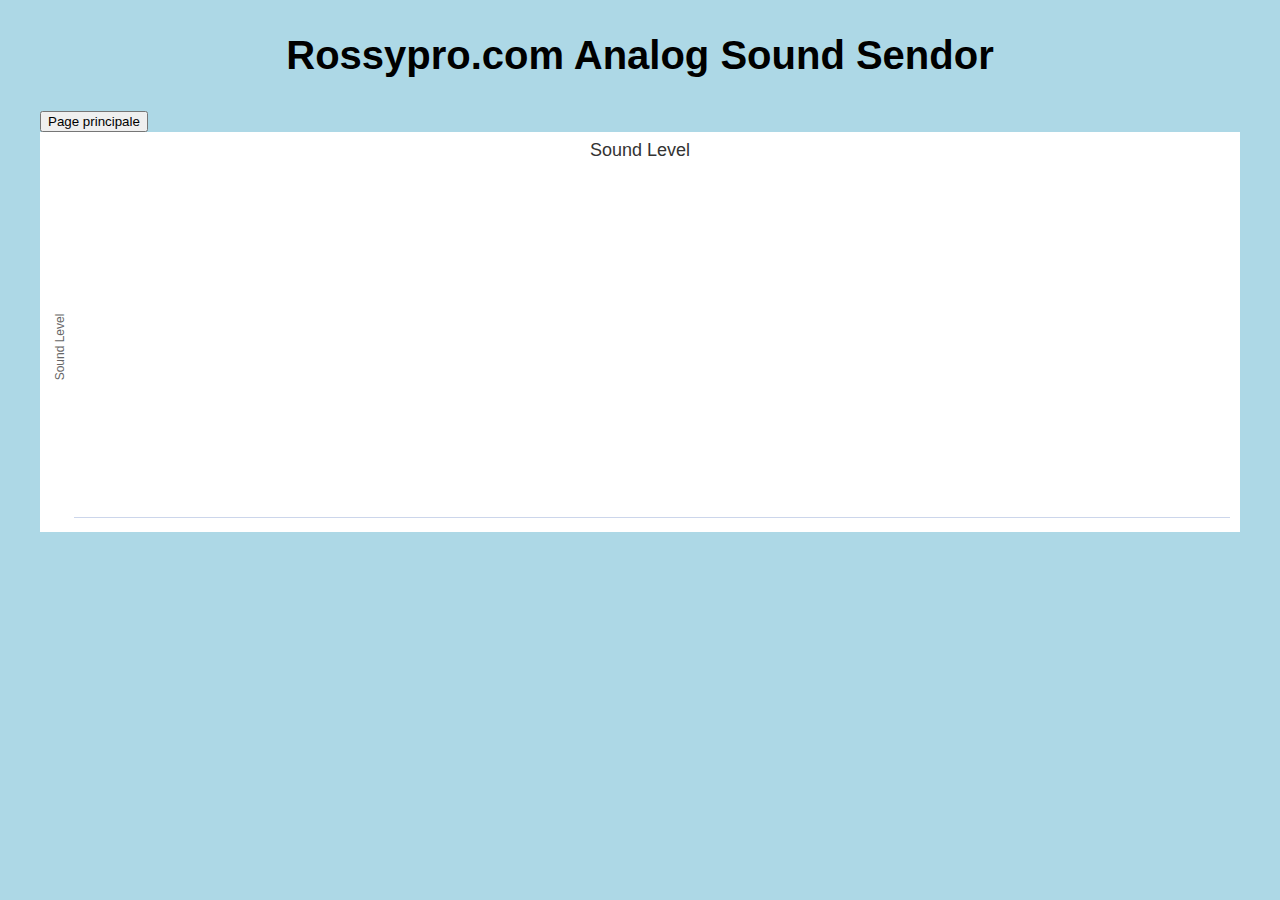
==== data/chart.html @ de2b5673 "clean up static page" ====
<!DOCTYPE HTML><html>
<head>
  <meta name="viewport" content="width=device-width, initial-scale=1">
  <link rel="stylesheet" href="style.css" type="text/css" />
  <script src="highcharts.js"></script>
  
  
</head>
<body>
  <h2>Rossypro.com Analog Sound Sendor</h2>
  <form action="/index" style="display:inline;">
    <button>Page principale</button>
  </form> 
  <div id="chart-sound1" class="container"></div>
</body>
<script>
var chartT = new Highcharts.Chart({
  chart:{ renderTo : 'chart-sound1' },
  title: { text: 'Sound Level' },
  series: [{
    showInLegend: false,
    data: []
  }],
  plotOptions: {
    line: { animation: false,
      dataLabels: { enabled: true }
    },
    series: { color: '#059e8a' }
  },
  xAxis: { type: 'datetime',
    dateTimeLabelFormats: { second: '%H:%M:%S' }
  },
  yAxis: {
    title: { text: 'Sound Level' }
  },
  credits: { enabled: false }
});
setInterval(function ( ) {
  var xhttp = new XMLHttpRequest();
  xhttp.onreadystatechange = function() {
    if (this.readyState == 4 && this.status == 200) {
      var x = (new Date()).getTime(),
          y = parseFloat(this.responseText);
      //console.log(this.responseText);
      if(chartT.series[0].data.length > 40) {
        chartT.series[0].addPoint([x, y], true, true, true);
      } else {
        chartT.series[0].addPoint([x, y], true, false, true);
      }
    }
  };
  xhttp.open("GET", "/level", true);
  xhttp.send();
}, 1000 ) ;



</script>
</html>
---- data/style.css ----
body {
  background-color: lightblue;
  min-width: 310px;
  max-width: 1200px;
  height: 500px;
  margin: 0 auto;
}
h1 {
  color: navy;
  margin-left: 20px;
}
h2 {
  font-family: Arial;
  font-size: 2.5rem;
  text-align: center;
}
content {
  color:blue;
}
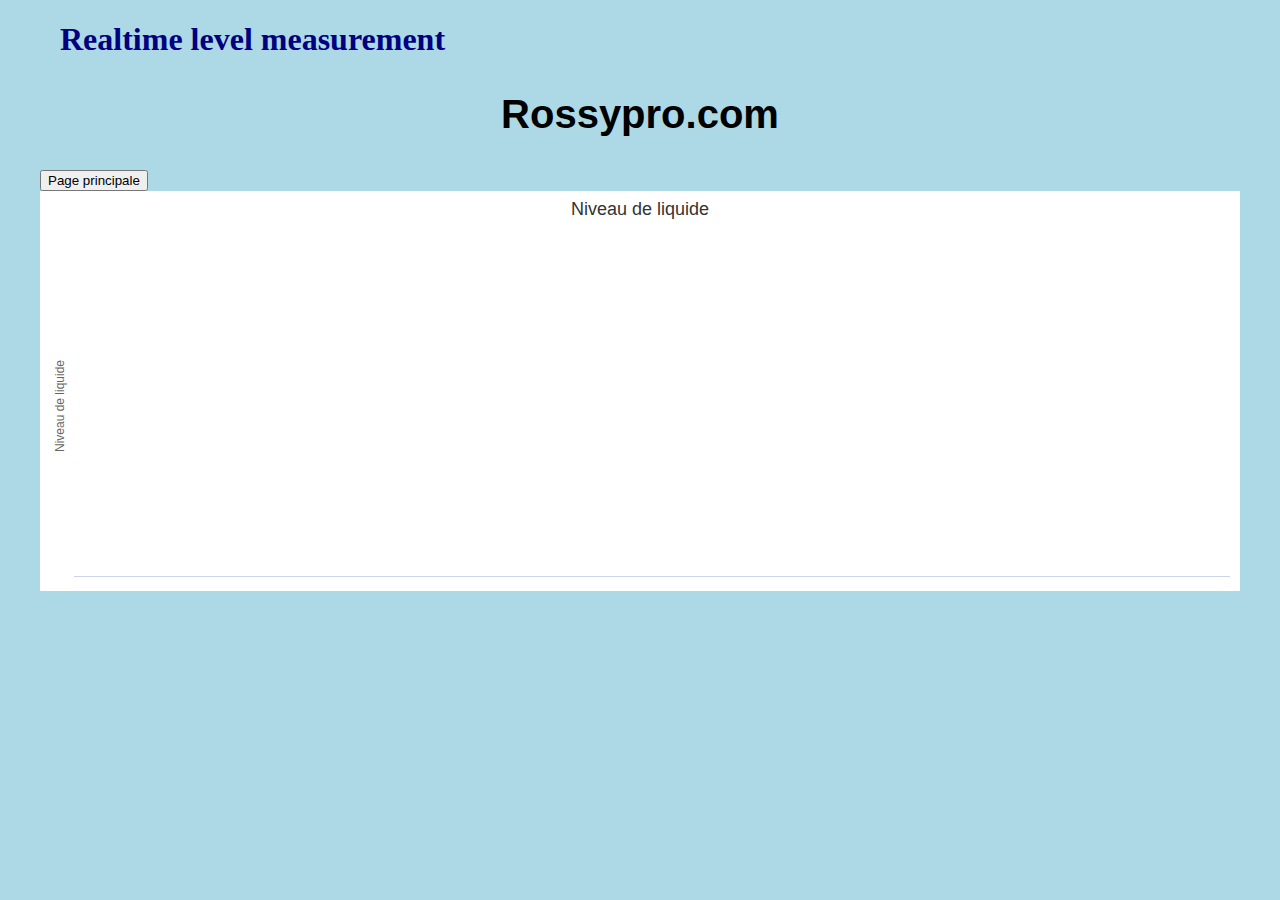
==== commit e81a8ce9: "first push" ====
--- a/data/chart.html
+++ b/data/chart.html
@@ -3,27 +3,26 @@
   <meta name="viewport" content="width=device-width, initial-scale=1">
   <link rel="stylesheet" href="style.css" type="text/css" />
   <script src="highcharts.js"></script>
-  
-  
 </head>
 <body>
-  <h2>Rossypro.com Analog Sound Sendor</h2>
+  <h1>Realtime level measurement</h1>
+  <h2>Rossypro.com</h2>
   <form action="/index" style="display:inline;">
     <button>Page principale</button>
   </form> 
-  <div id="chart-sound1" class="container"></div>
+  <div id="chart1" class="container"></div>
 </body>
 <script>
 var chartT = new Highcharts.Chart({
-  chart:{ renderTo : 'chart-sound1' },
-  title: { text: 'Sound Level' },
+  chart:{ renderTo : 'chart1' },
+  title: { text: 'Niveau de liquide' },
   series: [{
     showInLegend: false,
     data: []
   }],
   plotOptions: {
     line: { animation: false,
-      dataLabels: { enabled: true }
+      dataLabels: { enabled: false }
     },
     series: { color: '#059e8a' }
   },
@@ -31,7 +30,7 @@
     dateTimeLabelFormats: { second: '%H:%M:%S' }
   },
   yAxis: {
-    title: { text: 'Sound Level' }
+    title: { text: 'Niveau de liquide' }
   },
   credits: { enabled: false }
 });
@@ -42,7 +41,7 @@
       var x = (new Date()).getTime(),
           y = parseFloat(this.responseText);
       //console.log(this.responseText);
-      if(chartT.series[0].data.length > 40) {
+      if(chartT.series[0].data.length > 4000) {
         chartT.series[0].addPoint([x, y], true, true, true);
       } else {
         chartT.series[0].addPoint([x, y], true, false, true);
@@ -51,9 +50,9 @@
   };
   xhttp.open("GET", "/level", true);
   xhttp.send();
-}, 1000 ) ;
+}, 5000 ) ;
 
-
+ 
 
 </script>
 </html>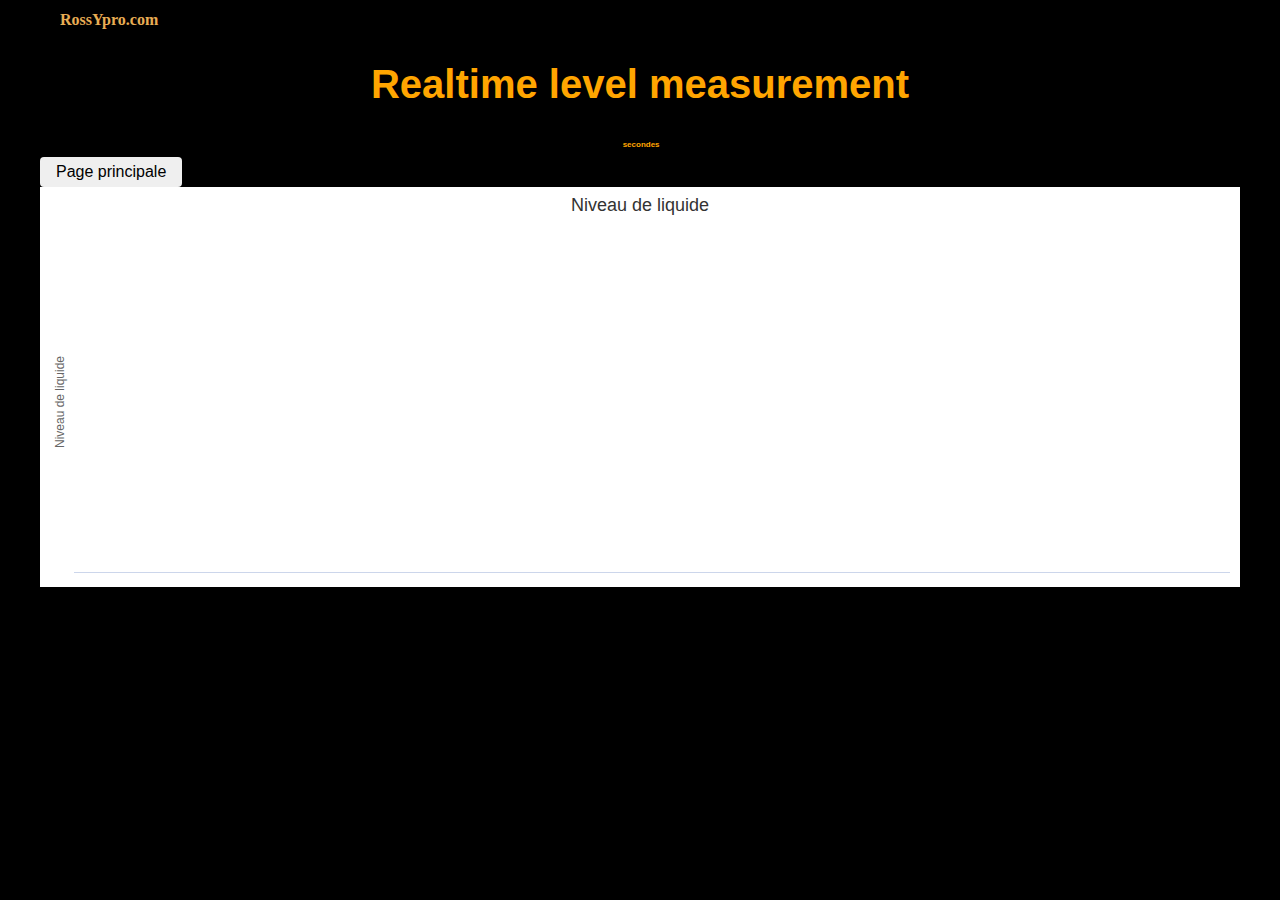
==== commit abf59363: "update" ====
--- a/data/chart.html
+++ b/data/chart.html
@@ -5,14 +5,16 @@
   <script src="highcharts.js"></script>
 </head>
 <body>
-  <h1>Realtime level measurement</h1>
-  <h2>Rossypro.com</h2>
+  <h1>RossYpro.com</h1>
+  <h2>Realtime level measurement</h2>
+<h3><span id="frequency"></span>&nbsp;secondes</h3>
   <form action="/index" style="display:inline;">
     <button>Page principale</button>
   </form> 
   <div id="chart1" class="container"></div>
-</body>
-<script>
+
+
+<script  type="text/javascript">
 var chartT = new Highcharts.Chart({
   chart:{ renderTo : 'chart1' },
   title: { text: 'Niveau de liquide' },
@@ -34,11 +36,14 @@
   },
   credits: { enabled: false }
 });
-setInterval(function ( ) {
-  var xhttp = new XMLHttpRequest();
+
+var samplingRate = 5000;
+const localOffset = new Date().getTimezoneOffset() * 60 * 1000;
+var myFunction = function ( ) {
+var xhttp = new XMLHttpRequest();
   xhttp.onreadystatechange = function() {
     if (this.readyState == 4 && this.status == 200) {
-      var x = (new Date()).getTime(),
+      var x = (new Date()).getTime() - localOffset,
           y = parseFloat(this.responseText);
       //console.log(this.responseText);
       if(chartT.series[0].data.length > 4000) {
@@ -47,12 +52,31 @@
         chartT.series[0].addPoint([x, y], true, false, true);
       }
     }
+   
   };
   xhttp.open("GET", "/level", true);
   xhttp.send();
-}, 5000 ) ;
+  setTimeout(myFunction,samplingRate);
+}
+myFunction();
 
  
+var initHttp = new XMLHttpRequest();
+initHttp.onreadystatechange = function() {
+    if (this.readyState == 4 && this.status == 200) {
+      console.log("Get sampling frequency");
+      console.log(this.responseText);
+     console.log(parseInt(this.responseText));
+     samplingRate = parseInt(this.responseText);
+     console.log(samplingRate);
+     document.getElementById("frequency").innerText = samplingRate/1000;
+     setTimeout(myFunction,samplingRate);
+    }
+  };
+  initHttp.open("GET", "/sampling_frequency", true);
+  initHttp.send();
+
 
 </script>
+</body>
 </html>--- a/data/style.css
+++ b/data/style.css
@@ -1,20 +1,173 @@
 
 body {
-  background-color: lightblue;
+  background-color: black;
   min-width: 310px;
   max-width: 1200px;
   height: 500px;
   margin: 0 auto;
 }
 h1 {
-  color: navy;
+  color: #e8ad54;
   margin-left: 20px;
+  font-size: 1em;
 }
 h2 {
   font-family: Arial;
-  font-size: 2.5rem;
+  font-size: 2.5em;
   text-align: center;
+  color: orange;
 }
-content {
+h3 {
+  font-family: Arial;
+  font-size: 0.5em;
+  text-align: center;
+  color: orange;
+}
+/* content {
   color:blue;
+} */
+
+container {
+  color: #e8ad54;
 }
+
+.info {
+  color: #e8ad54;
+}
+.data {
+  color: #e8ad54;
+}
+
+label {
+  display: block;    
+  padding: 8px 22px;
+  margin: 0 0 1px 0;
+  cursor: pointer;
+  background: #ff8000;
+  border-radius: 3px;
+  color: #FFF;
+  transition: ease .5s;
+}
+
+label:hover {
+  background: #ffad5c;
+}
+
+
+.content {
+  /* background: #ffe6cc; */
+  /* padding: 10px 25px; */
+  padding: 1%;
+  border: 1px solid #A7A7A7;
+  margin: 0 0 1px 0;
+  border-radius: 3px;
+}
+
+input + label + .content {
+  display: none;
+}
+
+input:checked + label + .content {
+  display: block;
+}
+
+.accordeon-checkbox {
+  display: none;
+}
+
+
+
+.card-grid { 
+  max-width: 800px; 
+  margin: 0 auto; 
+  display: grid; 
+  grid-gap: 2rem; 
+  grid-template-columns: repeat(auto-fit, minmax(300px, 1fr));
+}
+
+.card { 
+  background-color: white; 
+  box-shadow: 2px 2px 12px 1px rgba(140,140,140,.5);
+}
+
+.card-title { 
+  font-size: 1.2rem;
+  font-weight: bold;
+  color: #034078
+}
+
+input[type=submit] {
+  border: none;
+  color: #FEFCFB;
+  background-color: #034078;
+  padding: 15px 15px;
+  text-align: center;
+  text-decoration: none;
+  display: inline-block;
+  font-size: 16px;
+  width: 100px;
+  margin-right: 10px;
+  border-radius: 4px;
+  transition-duration: 0.4s;
+  }
+
+input[type=submit]:hover {
+  background-color: #1282A2;
+}
+
+input[type=text], input[type=number], select {
+  width: 50%;
+  padding: 12px 20px;
+  /* margin: 18px; */
+  display: inline-block;
+  border: 1px solid #ccc;
+  border-radius: 4px;
+  box-sizing: border-box;
+  margin-top: 0.5em;
+  margin-bottom: 1em;
+}
+
+input[type=number] {
+  width: 12%;
+}
+
+label {
+  font-size: 1.2rem; 
+}
+.value{
+  font-size: 1.2rem;
+  color: #1282A2;  
+}
+.state {
+  font-size: 1.2rem;
+  color: #1282A2;
+}
+button {
+  border: none;
+  /* color: #FEFCFB; */
+  padding: 6px 16px;
+  text-align: center;
+  font-size: 16px;
+  /* width: 100px; */
+  border-radius: 4px;
+  transition-duration: 0.4s;
+}
+button.menu:hover {
+  background-color: #3F7CAC;
+}
+.button-on {
+  background-color: #034078;
+}
+.button-on:hover {
+  background-color: #1282A2;
+}
+.button-off {
+  background-color: #858585;
+}
+.button-off:hover {
+  background-color: #252524;
+} 
+
+.info{
+  margin-bottom: 1em;
+}